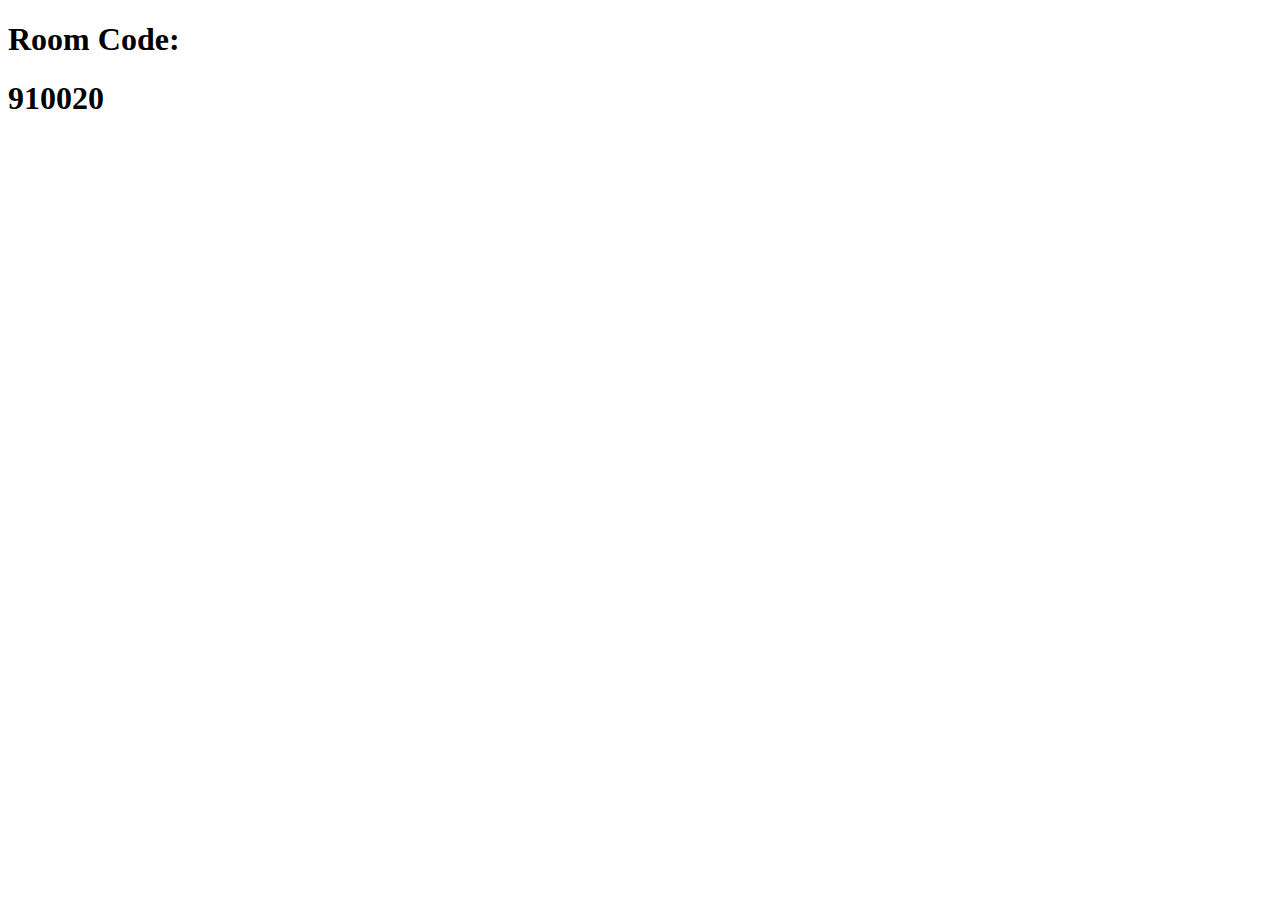
==== create_room/index.html @ 34400ea9 "Create index.html" ====
<!DOCTYPE html>
<html lang="en">
<head>
    <meta charset="UTF-8">
    <meta name="viewport" content="width=device-width, initial-scale=1.0">
    <title>Custom Room</title>
    <link rel="stylesheet" href="style.css">

</head>

<h1> Room Code:  </h1>
 <div id="output"></div>
 <script type="py" src="roomcode.py" config="pyscript.json"></script>
 
 <body>
    
    <h1 id="code"></h1>
    <script> // Get Random Interger 100k to 900k
        function getRandomInt(min, max) {
            min = Math.ceil(min);
            max = Math.floor(max);
            return Math.floor(Math.random() * (max - min + 1)) + min;
        }

        var code = getRandomInt(100000, 999999);
        document.getElementById('code').textContent = code;
    </script>
   
   
   
    <a href= ../index.html style="text-align: center; color: white; font-size: larger; position: fixed; bottom: 100px; transform: translateX(-30px); ">Go Back</a>


</body>
    
</html>
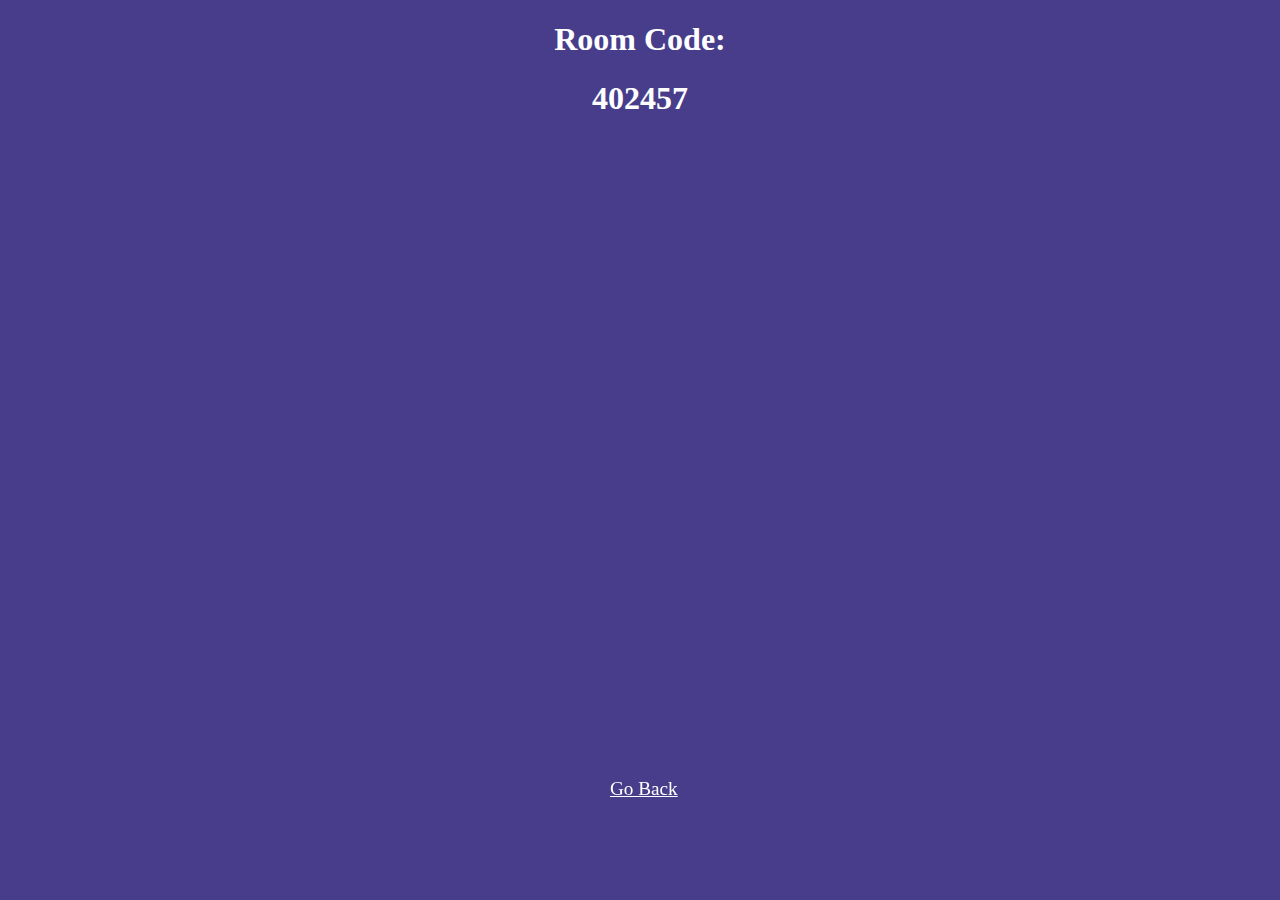
==== commit ac35f732: "js chat 12/25/23" ====
--- a/create_room/index.html
+++ b/create_room/index.html
@@ -3,18 +3,18 @@
 <head>
     <meta charset="UTF-8">
     <meta name="viewport" content="width=device-width, initial-scale=1.0">
-    <title>Custom Room</title>
+    <title>Create Room</title>
     <link rel="stylesheet" href="style.css">
 
 </head>
 
 <h1> Room Code:  </h1>
  <div id="output"></div>
- <script type="py" src="roomcode.py" config="pyscript.json"></script>
+
  
  <body>
     
-    <h1 id="code"></h1>
+    <h1 id="roomCode"></h1>
     <script> // Get Random Interger 100k to 900k
         function getRandomInt(min, max) {
             min = Math.ceil(min);
@@ -22,15 +22,19 @@
             return Math.floor(Math.random() * (max - min + 1)) + min;
         }
 
-        var code = getRandomInt(100000, 999999);
-        document.getElementById('code').textContent = code;
+        var roomCode = getRandomInt(100000, 999999);
+        document.getElementById('roomCode').textContent = roomCode;
     </script>
    
    
+
+
+
    
-    <a href= ../index.html style="text-align: center; color: white; font-size: larger; position: fixed; bottom: 100px; transform: translateX(-30px); ">Go Back</a>
+   
+    <a href= ../home_page/index.html style="text-align: center; color: white; font-size: larger; position: fixed; bottom: 100px; transform: translateX(-30px); ">Go Back</a>
 
 
 </body>
     
-</html>
+</html>--- a/create_room/style.css
+++ b/create_room/style.css
@@ -0,0 +1,5 @@
+body {
+    color: white;
+    text-align: center;
+    background-color: darkslateblue;
+}
